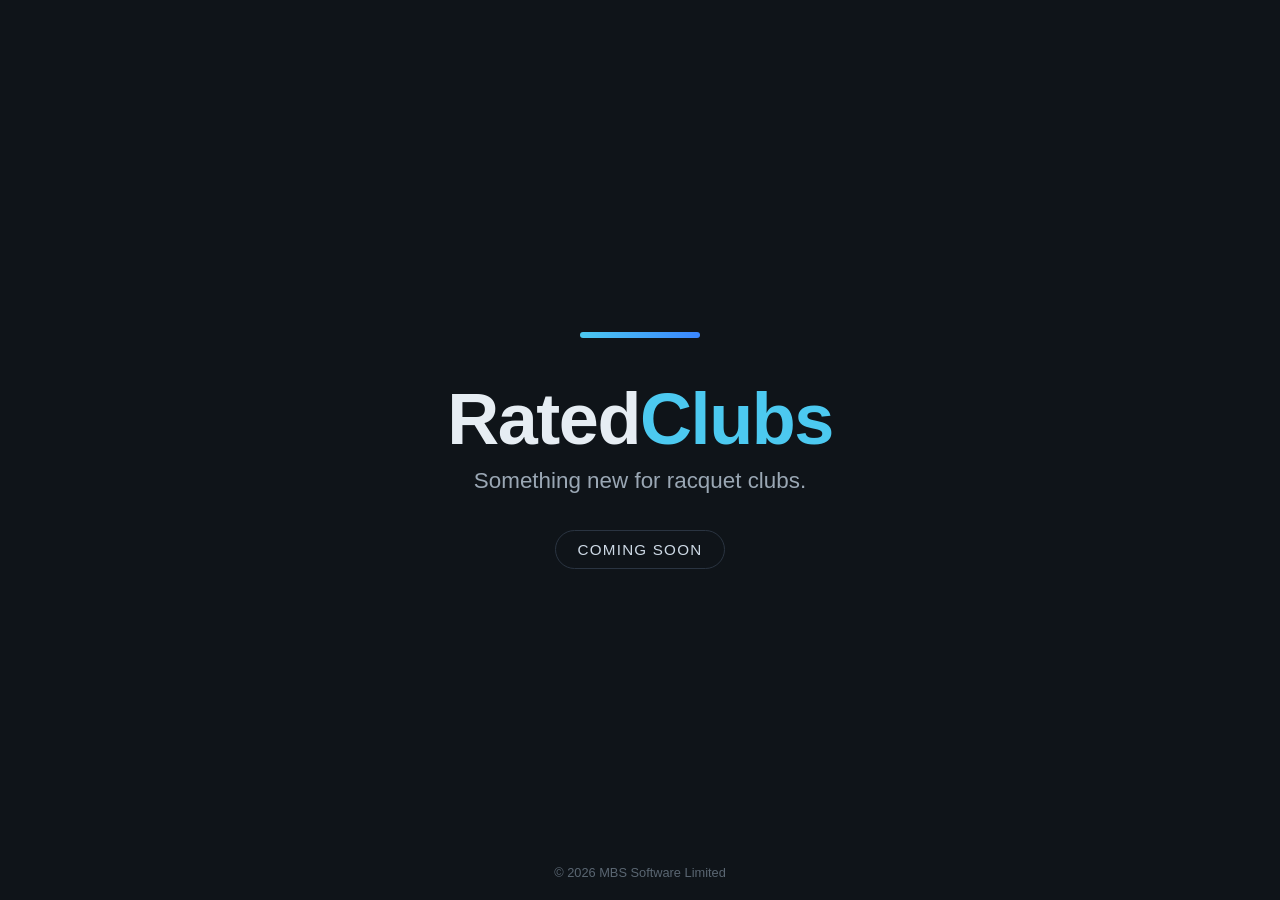
==== ratedclubs-placeholder/index.html @ 703a34ee "Add ratedclubs.com coming-soon placeholder (deployed to VPS)" ====
<!DOCTYPE html>
<html lang="en">
<head>
    <meta charset="utf-8" />
    <meta name="viewport" content="width=device-width, initial-scale=1.0" />
    <title>RatedClubs - Coming Soon</title>
    <meta name="description" content="RatedClubs is coming soon." />
    <meta name="robots" content="noindex" />
    <meta property="og:type" content="website" />
    <meta property="og:title" content="RatedClubs - Coming Soon" />
    <meta property="og:description" content="RatedClubs is coming soon." />
    <meta property="og:url" content="https://www.ratedclubs.com/" />
    <style>
        * { margin: 0; padding: 0; box-sizing: border-box; }
        html, body { height: 100%; }
        body {
            font-family: -apple-system, BlinkMacSystemFont, "Segoe UI", Roboto, Helvetica, Arial, sans-serif;
            background: #0f1419;
            color: #e6edf3;
            display: flex;
            align-items: center;
            justify-content: center;
            min-height: 100vh;
            text-align: center;
            padding: 24px;
        }
        .wrap { max-width: 640px; }
        .bar {
            width: 120px; height: 6px; margin: 0 auto 40px;
            background: linear-gradient(90deg, #4cc9f0, #3a86ff);
            border-radius: 3px;
        }
        h1 {
            font-size: clamp(2.5rem, 8vw, 4.5rem);
            font-weight: 700;
            letter-spacing: -0.02em;
            margin-bottom: 8px;
        }
        h1 .accent { color: #4cc9f0; }
        .tagline {
            font-size: clamp(1rem, 3vw, 1.4rem);
            color: #9aa7b4;
            font-weight: 400;
            margin-bottom: 36px;
        }
        .soon {
            display: inline-block;
            padding: 10px 22px;
            border: 1px solid #2a3441;
            border-radius: 999px;
            color: #cdd9e5;
            font-size: 0.95rem;
            letter-spacing: 0.08em;
            text-transform: uppercase;
        }
        footer {
            position: fixed; bottom: 20px; left: 0; right: 0;
            color: #5a6672; font-size: 0.8rem;
        }
        footer a { color: #5a6672; text-decoration: none; }
        footer a:hover { color: #9aa7b4; }
    </style>
</head>
<body>
    <div class="wrap">
        <div class="bar"></div>
        <h1>Rated<span class="accent">Clubs</span></h1>
        <p class="tagline">Something new for racquet clubs.</p>
        <span class="soon">Coming soon</span>
    </div>
    <footer>&copy; <span id="y"></span> MBS Software Limited</footer>
    <script>document.getElementById('y').textContent = new Date().getFullYear();</script>
</body>
</html>
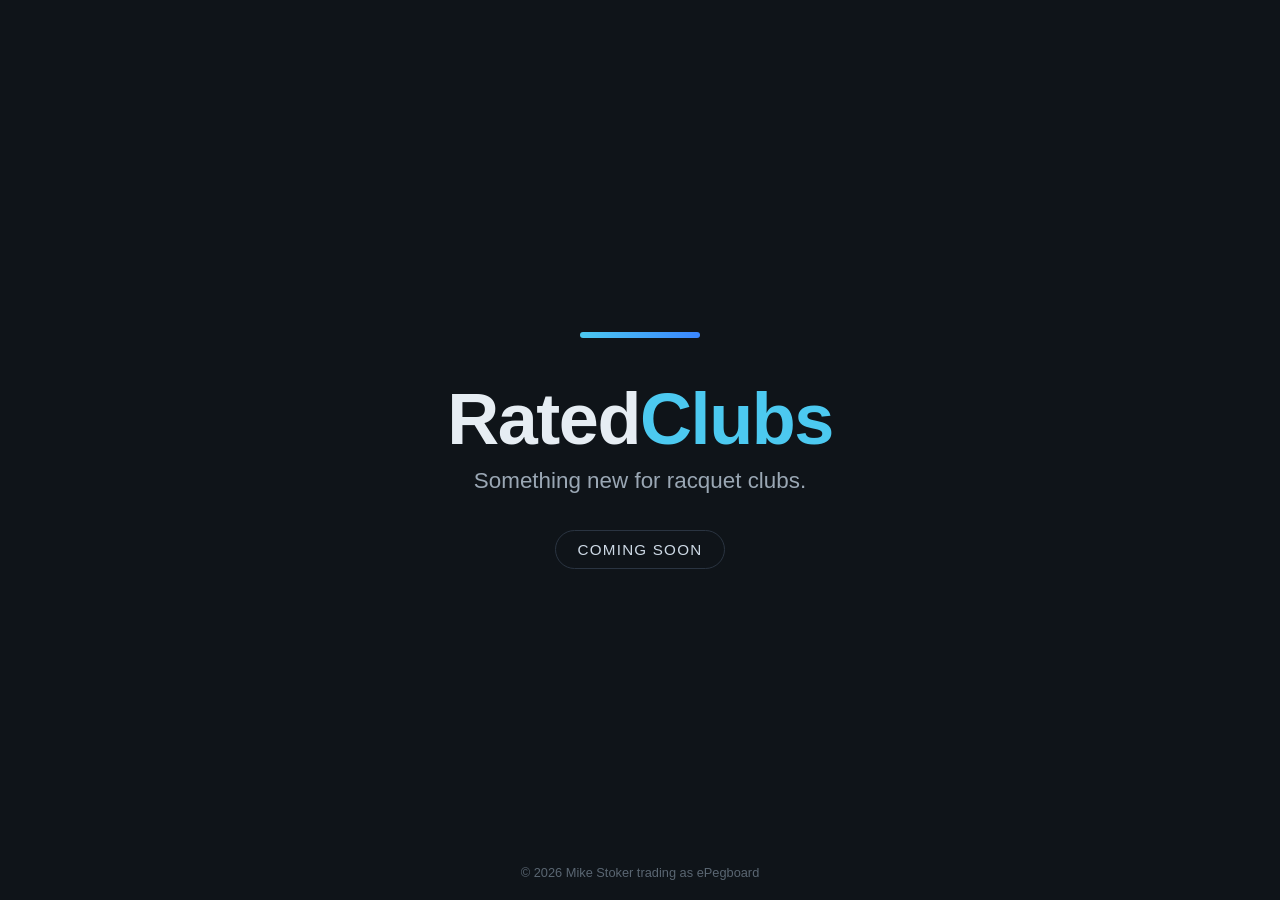
==== commit 11801324: "Name IONOS email delivery in privacy; sole-trader About copy; ratedclubs footer Codex review on #18:" ====
--- a/ratedclubs-placeholder/index.html
+++ b/ratedclubs-placeholder/index.html
@@ -68,7 +68,7 @@
         <p class="tagline">Something new for racquet clubs.</p>
         <span class="soon">Coming soon</span>
     </div>
-    <footer>&copy; <span id="y"></span> MBS Software Limited</footer>
+    <footer>&copy; <span id="y"></span> Mike Stoker trading as ePegboard</footer>
     <script>document.getElementById('y').textContent = new Date().getFullYear();</script>
 </body>
 </html>
